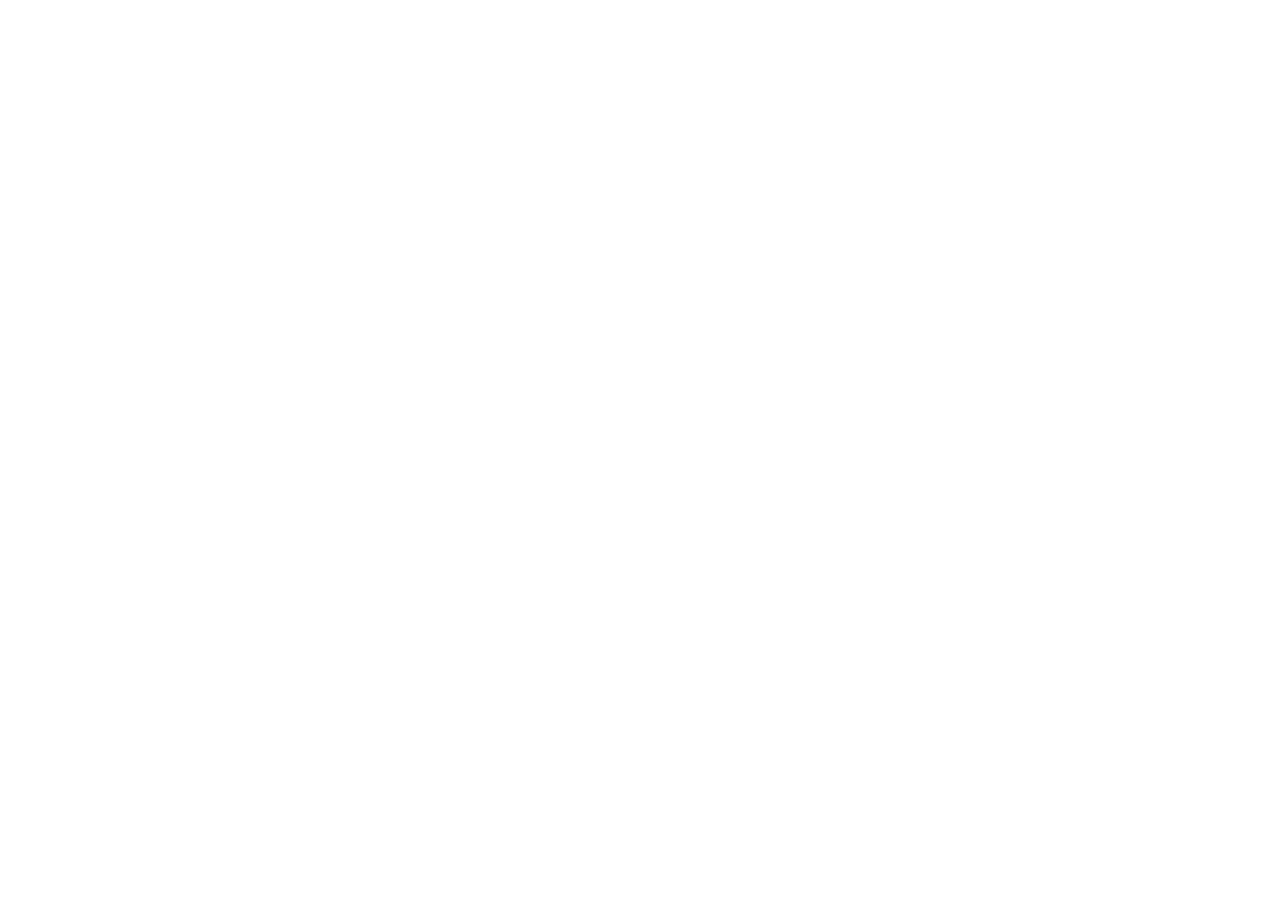
==== src/index.html @ c579bc55 "Initial commit" ====
<!DOCTYPE html>
<html lang="en">
  <head>
    <meta charset="UTF-8" />
    <link rel="icon" type="image/svg+xml" href="/favicon.svg" />
    <meta name="viewport" content="width=device-width, initial-scale=1.0" />
    <title>Vanilla App Template</title>
    <link rel="stylesheet" href="./css/styles.css" />
  </head>
  <body>
    <load src="./partials/header.html" icon-path="img/sprite.svg#logo" />

    <main>
      <!-- Loads the specified .html file -->
      <load src="./partials/vite-promo.html" />
      <load src="./partials/badges.html" />
    </main>

    <load src="./partials/footer.html" />

    <script type="module" src="./main.js"></script>
  </body>
</html>
---- src/css/styles.css ----
/**
  |============================
  | include css partials with
  | default @import url()
  |============================
*/
/* Common styles */
@import url('./reset.css');
@import url('./base.css');
@import url('./container.css');
@import url('./animations.css');

/* Sections style */
@import url('./header.css');
@import url('./vite-promo.css');
@import url('./badges.css');
@import url('./back-link.css');
@import url('./footer.css');
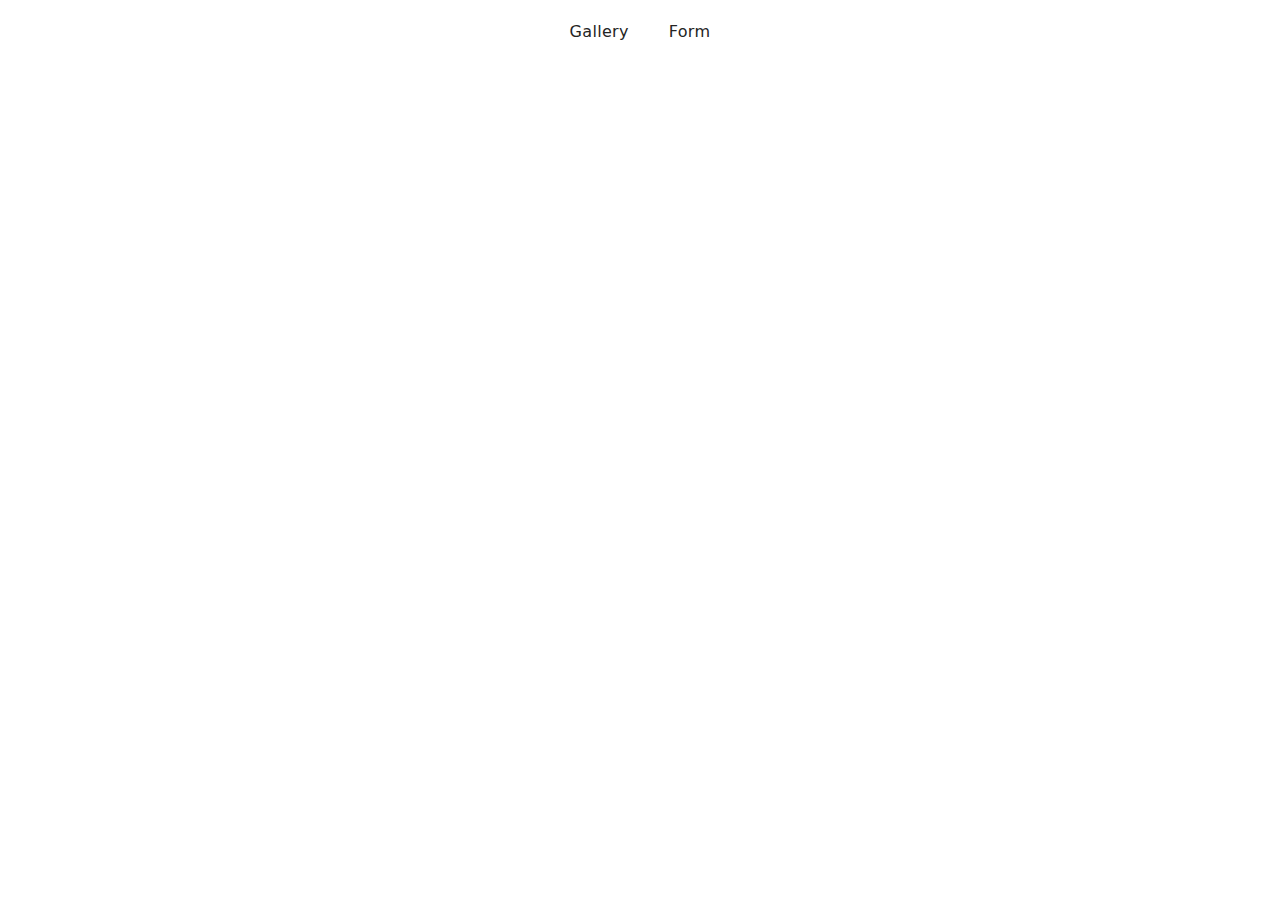
==== commit d1471a5d: "h" ====
--- a/src/index.html
+++ b/src/index.html
@@ -2,22 +2,30 @@
 <html lang="en">
   <head>
     <meta charset="UTF-8" />
-    <link rel="icon" type="image/svg+xml" href="/favicon.svg" />
     <meta name="viewport" content="width=device-width, initial-scale=1.0" />
-    <title>Vanilla App Template</title>
+    <title>Homework 9</title>
     <link rel="stylesheet" href="./css/styles.css" />
   </head>
   <body>
-    <load src="./partials/header.html" icon-path="img/sprite.svg#logo" />
+    <header class="header">
+      <div class="container">
+        <nav class="nav">
+          <ul class="nav-list">
+            <li class="nav-item">
+              <a class="nav-link {=$highlight-act}" href="./1-gallery.html"
+                >Gallery</a
+              >
+            </li>
+            <li class="nav-item">
+              <a class="nav-link {=$highlight-curr}" href="./2-form.html"
+                >Form</a
+              >
+            </li>
+          </ul>
+        </nav>
+      </div>
+    </header>
 
-    <main>
-      <!-- Loads the specified .html file -->
-      <load src="./partials/vite-promo.html" />
-      <load src="./partials/badges.html" />
-    </main>
-
-    <load src="./partials/footer.html" />
-
-    <script type="module" src="./main.js"></script>
+    <main></main>
   </body>
 </html>
--- a/src/css/styles.css
+++ b/src/css/styles.css
@@ -16,3 +16,6 @@
 @import url('./badges.css');
 @import url('./back-link.css');
 @import url('./footer.css');
+@import url('./1-gallery.css');
+
+@import 'simplelightbox/dist/simple-lightbox.min.css';
